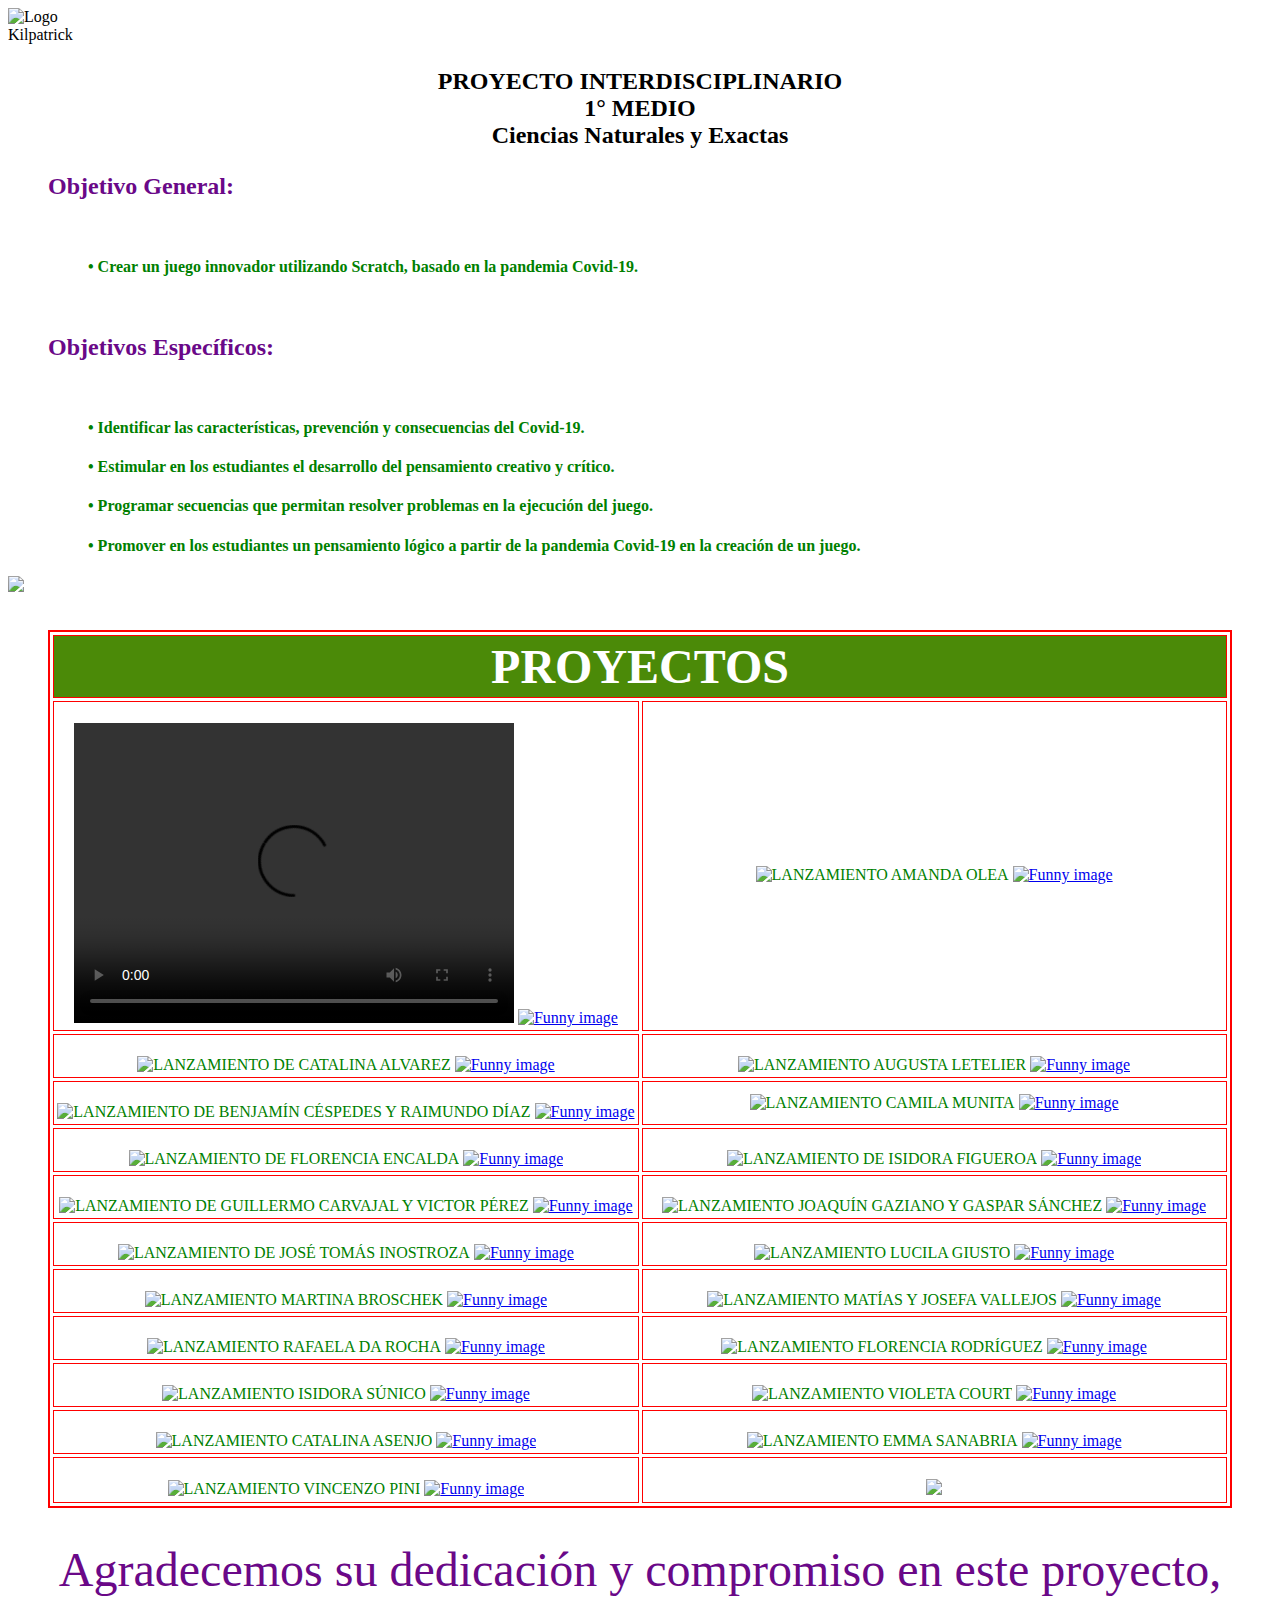
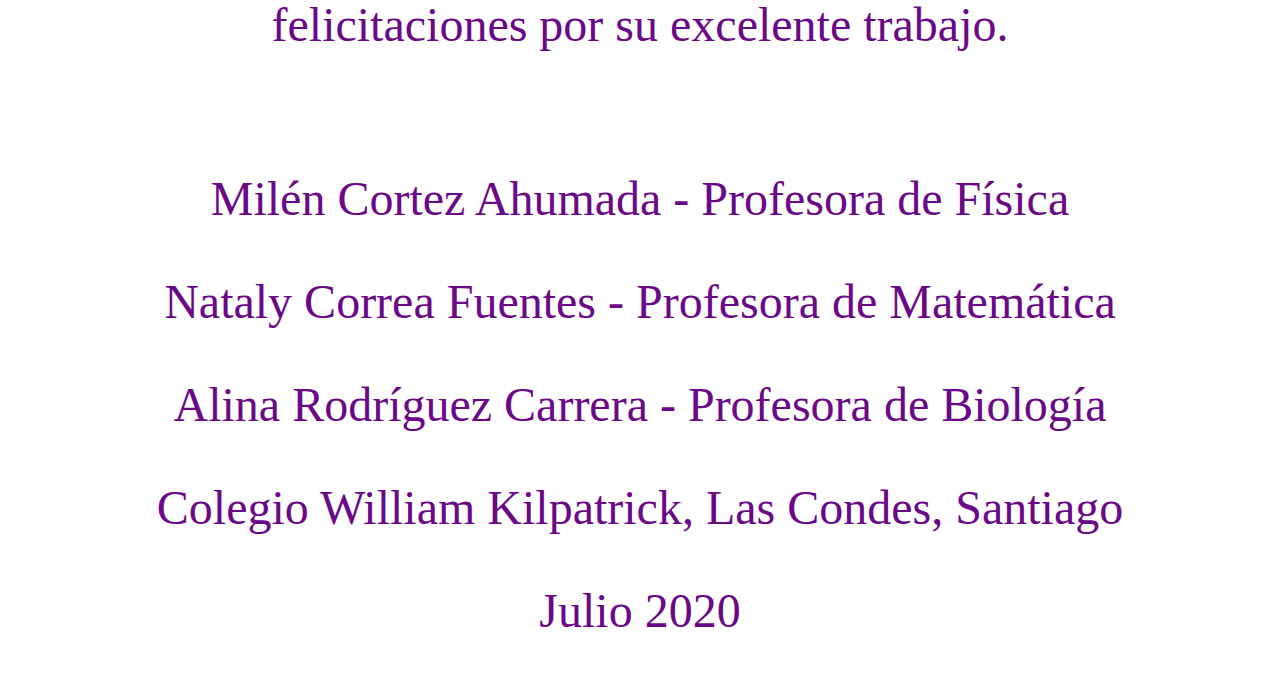
==== 1-1.html @ 4356cbbb "Rename 1.html to 1-1.html" ====
<!DOCTYPE html>
<html>
<head>
  <meta charset="utf-8">
  <meta name="viewport" content="width=device-width">
  <title>Proyecto Interdisciplinario</title>
  <link rel="shortcut icon" type="image/x-icon" href="imagenes/logo_kilpi.png">
  <link rel="stylesheet" type="text/css" href="css/estilos.css"/>
</head>

<body>
	
<div class="contenedor">
		<header>
			<div class="logo_kilpi"> <img align="center" src="imagenes/logo_kilpi.png"  alt="Logo Kilpatrick" title="Logo Kilpatrick" width="100" style="display:block"/> </div>
			<div> <h2> <p align="center"> PROYECTO INTERDISCIPLINARIO </br> 1° MEDIO </br> Ciencias Naturales y Exactas </h2> </div>

<section class="main">
<section class="articles"> 			
			<article>
				<ul>
						<h3> <p align="justify"> <FONT FACE="VERDANA" SIZE=5 COLOR="#6A0888"> Objetivo General: </font> </p> </h3> </li>
					</br>
					<ul> 
						<h4> <p align="justify"> <FONT FACE="VERDANA" SIZE=3 COLOR="green"> • Crear un juego innovador utilizando Scratch, basado en la pandemia Covid-19. </p> </h4> </li>
					</ul>
					</br>
				</ul>
			
				<ul>
						<h3> <p align="justify"> <FONT FACE="VERDANA" SIZE=5 COLOR="#6A0888"> Objetivos Específicos: </font> </p> </h3> </li>
					</br>
					<ul> 
						<h4> <p align="justify"> <FONT FACE="VERDANA" SIZE=3 COLOR="green"> • Identificar las características, prevención y consecuencias del Covid-19. </font> </p> </h4>
						<h4> <p align="justify"> <FONT FACE="VERDANA" SIZE=3 COLOR="green"> • Estimular en los estudiantes el desarrollo del pensamiento creativo y crítico. </font> </p> </h4>
						<h4> <p align="justify"> <FONT FACE="VERDANA" SIZE=3 COLOR="green"> • Programar secuencias que permitan resolver problemas en la ejecución del juego. </font> </p> </h4>
						<h4> <p align="justify"> <FONT FACE="VERDANA" SIZE=3 COLOR="green"> • Promover en los estudiantes un pensamiento lógico a partir de la pandemia Covid-19 en la creación de un juego. </font> </p> </h4>
					</ul>
				</ul>
			</article>

</section>
		<aside>
			<img src="imagenes/Scratch.GIF" width="200">
			<p>  </p>
		</aside>
		
</section>
		
<table BORDER=2 bordercolor="red" cellpadding="3" cellspacing="3" bordercolor="#000000" style="margin: 0 auto;">

<TR>
<td colspan="3" bgcolor="#4B8A08" align="center"> <font SIZE=8 color="#FFFFFF"> <strong>PROYECTOS</strong> </font> </td>
</TR>

<tr align="center"> 
		<td width="50%"> 
			</br>
			<video width="440" height="300" src="imagenes/1°/AGUSTIN.MP4" alt="LANZAMIENTO DE AGUSTIN MIRALLES" title="Hecho por Agustín Miralles" controls> </video>
			<a href="https://scratch.mit.edu/projects/401408385" target="_blank"><img src="imagenes/jugar.png" alt="Funny image" width="60"></a>
		</td>
	    <td width="50%"> 
			</br>
			<img src="imagenes/1°/AMANDA.PNG" alt="LANZAMIENTO AMANDA OLEA" title="Hecho por Amanda Olea" width="300">
			<a href="https://scratch.mit.edu/projects/403888484" target="_blank"><img src="imagenes/jugar.png" alt="Funny image" width="60"></a>
		</td>
</tr>

<tr align="center"> 
		<td width="50%"> 
		</br>
		<img src="imagenes/1°/ALVAREZ.JPG" alt="LANZAMIENTO DE CATALINA ALVAREZ" title="Hecho por Catalina Álvarez" width="300">
		<a href="https://scratch.mit.edu/projects/401417791" target="_blank"><img src="imagenes/jugar.png" alt="Funny image" width="60"></a>
		</td>
	    <td width="50%">  
		</br>
		<img src="imagenes/1°/augusta.jpg" alt="LANZAMIENTO AUGUSTA LETELIER" title="Hecho por Augusta Letelier" width="300">
		<a href="https://scratch.mit.edu/projects/404412240" target="_blank"><img src="imagenes/jugar.png" alt="Funny image" width="60"></a>
		</td>
</tr>
	
<tr align="center"> 
		<td width="50%">
		</br>
		<img src="imagenes/1°/BENJA-RAI.PNG" alt="LANZAMIENTO DE BENJAMÍN CÉSPEDES Y RAIMUNDO DÍAZ" title="Hecho por Benjamín Céspedes y Raimundo Díaz" width="300">
		<a href="https://scratch.mit.edu/projects/402448066" target="_blank"><img src="imagenes/jugar.png" alt="Funny image" width="70"></a>
	    </td width="50%">
		</br>
		<td colspan="1,5" align="center"> 
		<img src="imagenes/1°/CAMILA.PNG" alt="LANZAMIENTO CAMILA MUNITA" title="Hecho por Camila Munita" width="300">
		<a href="https://scratch.mit.edu/projects/404139812" target="_blank"><img src="imagenes/jugar.png" alt="Funny image" width="70"></a>
		</td>
</tr>

<tr align="center"> 
		<td width="50%">
		</br>
		<img src="imagenes/1°/ENCALADA.JPG" alt="LANZAMIENTO DE FLORENCIA ENCALDA" title="Hecho por Florencia Encalada" width="300">
		<a href="https://scratch.mit.edu/projects/408289671" target="_blank"><img src="imagenes/jugar.png" alt="Funny image" width="70"></a>
	    </td width="50%">
		<td colspan="1,5" align="center"> 
		</br>
		<img src="imagenes/1°/FIGUEROA.PNG" alt="LANZAMIENTO DE ISIDORA FIGUEROA" title="Hecho por Isidora Figueroa" width="300">
		<a href="https://scratch.mit.edu/projects/407211839" target="_blank"><img src="imagenes/jugar.png" alt="Funny image" width="70"></a>
		</td>
</tr>

<tr align="center"> 
		<td width="50%">
		</br>
		<img src="imagenes/1°/guille-victor.jpg" alt="LANZAMIENTO DE GUILLERMO CARVAJAL Y VICTOR PÉREZ" title="Hecho por Guillermo Carvajal y Victor Pérez" width="300">
		<a href="https://scratch.mit.edu/projects/395392257" target="_blank"><img src="imagenes/jugar.png" alt="Funny image" width="70"></a>
	    </td width="50%">
		<td colspan="1,5" align="center"> 
		</br>
		<img src="imagenes/1°/JOAQUIN-GASPAR.PNG" alt="LANZAMIENTO JOAQUÍN GAZIANO Y GASPAR SÁNCHEZ" title="Hecho por Joaquín Gaziano y Gaspar Sánchez" width="400">
		<a href="https://scratch.mit.edu/projects/405042905" target="_blank"><img src="imagenes/jugar.png" alt="Funny image" width="70"></a>
		</td>
</tr>

<tr align="center"> 
		<td width="50%">
		</br>
		<img src="imagenes/1°/josetomas.png" alt="LANZAMIENTO DE JOSÉ TOMÁS INOSTROZA" title="Hecho por José Tomás Inostroza" width="300">
		<a href="https://scratch.mit.edu/projects/402427537" target="_blank"><img src="imagenes/jugar.png" alt="Funny image" width="70"></a>
	    </td width="50%">
		<td colspan="1,5" align="center"> 
		</br>
		<img src="imagenes/1°/lucila.png" alt="LANZAMIENTO LUCILA GIUSTO" title="Hecho por Lucila Giusto" width="330">
		<a href="https://scratch.mit.edu/projects/404451162" target="_blank"><img src="imagenes/jugar.png" alt="Funny image" width="70"></a>
		</td>
</tr>

<tr align="center"> 
		<td width="25%"> 
		</br>
		<img src="imagenes/8°/MARTINA Y LUCIANO/MARTINA.JPG" alt="LANZAMIENTO MARTINA BROSCHEK" title="Hecho por MARTINA Y LUCIANO BROSCHEK" width="300">
		<a href="https://scratch.mit.edu/projects/402418276" target="_blank"><img src="imagenes/jugar.png" alt="Funny image" width="60"></a>
		</td>
		<td colspan="1,5" align="center"> 
		</br>
		<img src="imagenes/1°/jo-mati.jpg" alt="LANZAMIENTO MATÍAS Y JOSEFA VALLEJOS" title="Hecho por Matias y Josefa Vallejos" width="400">
		<a href="https://scratch.mit.edu/projects/401408369" target="_blank"><img src="imagenes/jugar.png" alt="Funny image" width="70"></a>
		</td>
</tr>

<tr align="center"> 
		<td colspan="1,5" align="center"> 
		</br>
		<img src="imagenes/1°/rafaela.jpg" alt="LANZAMIENTO RAFAELA DA ROCHA" title="Hecho por Rafaela Da Rocha" width="400">
		<a href="hhttps://scratch.mit.edu/projects/403531841" target="_blank"><img src="imagenes/jugar.png" alt="Funny image" width="70"></a>
		</td>
		<td colspan="1,5" align="center"> 
		</br>
		<img src="imagenes/1°/rodríguez.jpg" alt="LANZAMIENTO FLORENCIA RODRÍGUEZ" title="Hecho por Florencia Rodríguez" width="300">
		<a href="https://scratch.mit.edu/projects/402909483" target="_blank"><img src="imagenes/jugar.png" alt="Funny image" width="70"></a>
		</td>
</tr>

<tr align="center"> 
		<td colspan="1,5" align="center"> 
		</br>
		<img src="imagenes/1°/súnico.png" alt="LANZAMIENTO ISIDORA SÚNICO" title="Hecho por Isidora Súnico" width="350">
		<a href="https://scratch.mit.edu/projects/402479983" target="_blank"><img src="imagenes/jugar.png" alt="Funny image" width="70"></a>
		</td>
		<td colspan="1,5" align="center"> 
		</br>
		<img src="imagenes/1°/violeta.png" alt="LANZAMIENTO VIOLETA COURT" title="Hecho por Violeta Court" width="300">
		<a href="https://scratch.mit.edu/projects/401441262" target="_blank"><img src="imagenes/jugar.png" alt="Funny image" width="70"></a>
		</td>
</tr>

<tr align="center"> 
		<td colspan="1,5" align="center"> 
		</br>
		<img src="imagenes/1°/asenjo.jpg" alt="LANZAMIENTO CATALINA ASENJO" title="Hecho por Catalina Asenjo" width="300">
		<a href="https://scratch.mit.edu/projects/406111145" target="_blank"><img src="imagenes/jugar.png" alt="Funny image" width="70"></a>
		</td>
		<td colspan="1,5" align="center"> 
		</br>
		<img src="imagenes/1°/emma.PNG" alt="LANZAMIENTO EMMA SANABRIA" title="Hecho por Emma Sanabria" width="330">
		<a href="https://scratch.mit.edu/projects/407466193" target="_blank"><img src="imagenes/jugar.png" alt="Funny image" width="70"></a>
		</td>
</tr>

<tr align="center"> 
		<td colspan="1,5" align="center"> 
		</br>
		<img src="imagenes/1°/pini.png" alt="LANZAMIENTO VINCENZO PINI" title="Hecho por Vincenzo Pini" width="300">
		<a href="https://scratch.mit.edu/projects/403528498/" target="_blank"><img src="imagenes/jugar.png" alt="Funny image" width="70"></a>
		</td>
		<td colspan="1,5" align="center"> 
		</br>
		<img src="imagenes/Scratch.GIF" width="200">
		</td>
</tr>


</table>

</br>

<p align="center"> <FONT FACE="VERDANA" SIZE=7 COLOR="#6A0888"> Agradecemos su dedicación y compromiso en este proyecto, felicitaciones por su excelente trabajo. </P>

</br>
	<footer>
		<p align="center"> Milén Cortez Ahumada - Profesora de Física </p>
		<p align="center"> Nataly Correa Fuentes - Profesora de Matemática </p>
		<p align="center"> Alina Rodríguez Carrera - Profesora de Biología </p>
		<p align="center"> Colegio William Kilpatrick, Las Condes, Santiago </p>
		<p align="center"> Julio 2020 </p>
	</footer>
	
</div>	

 </body>
</html>
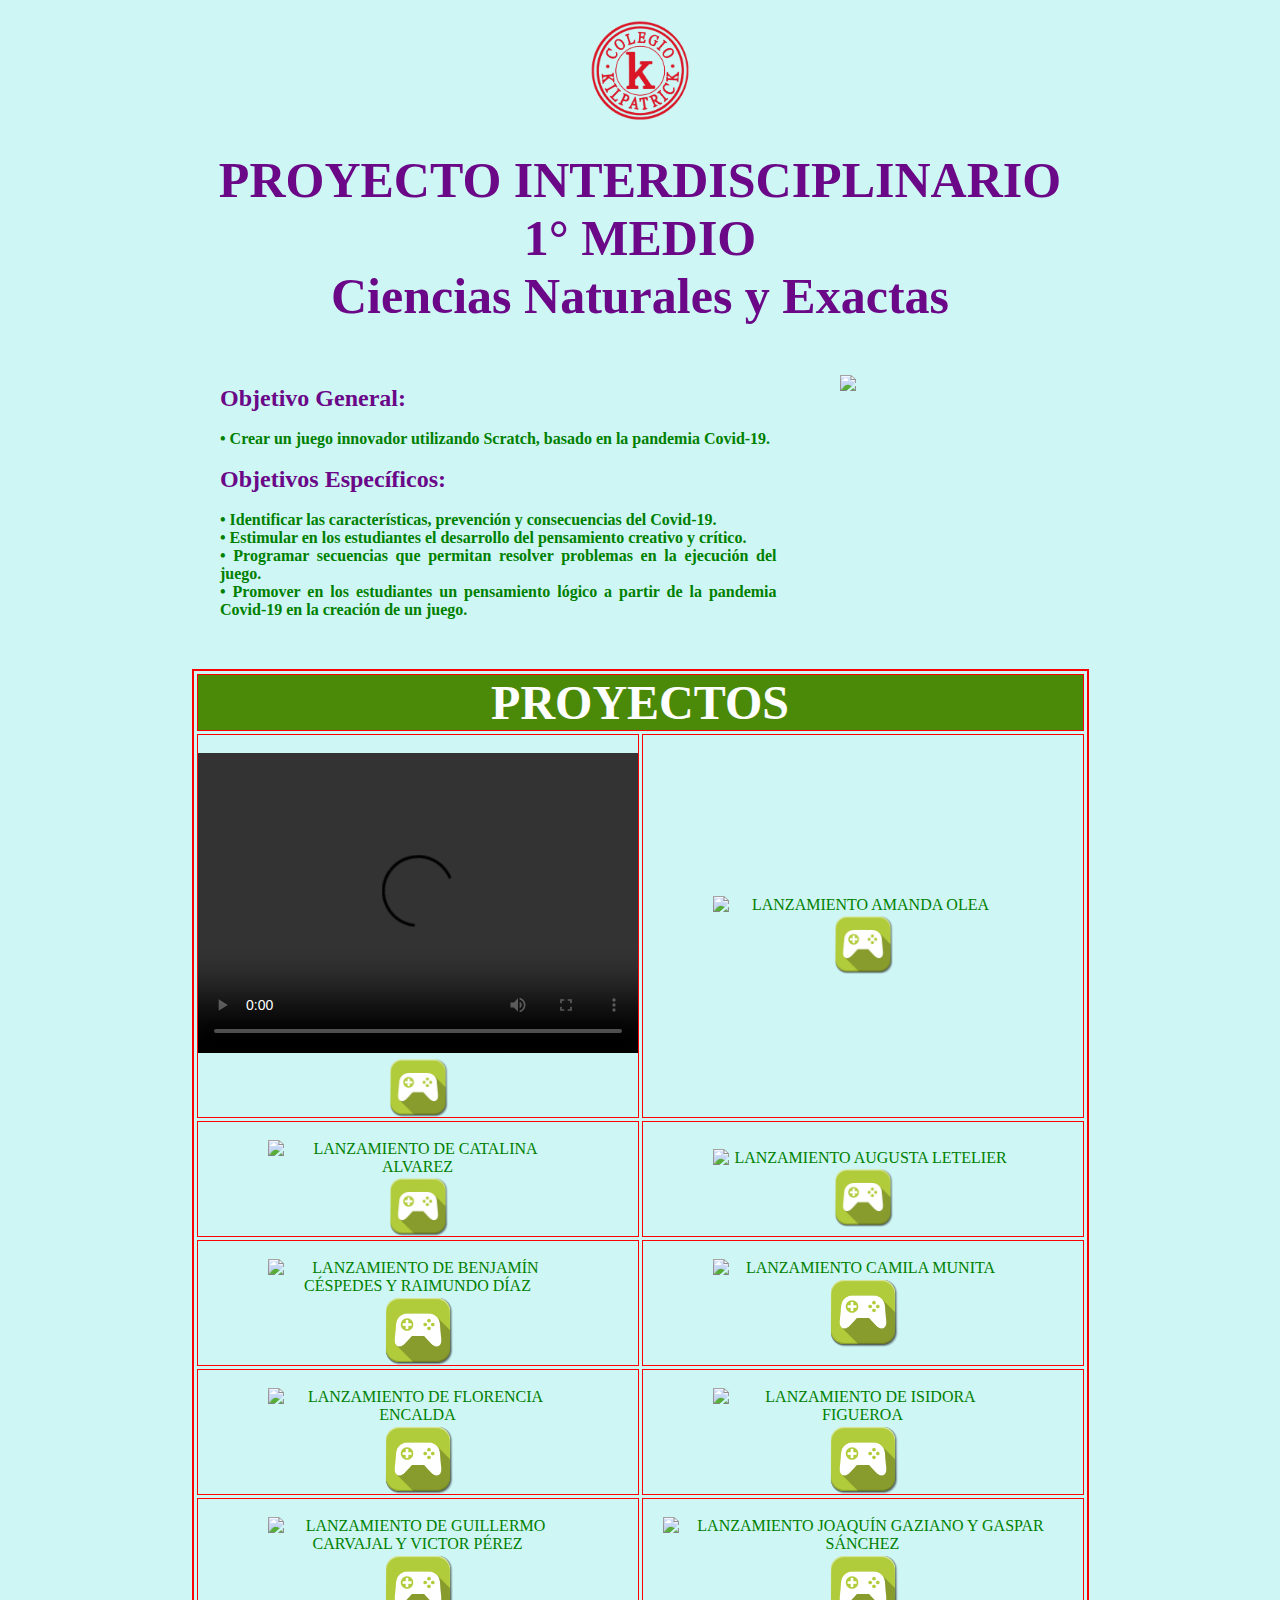
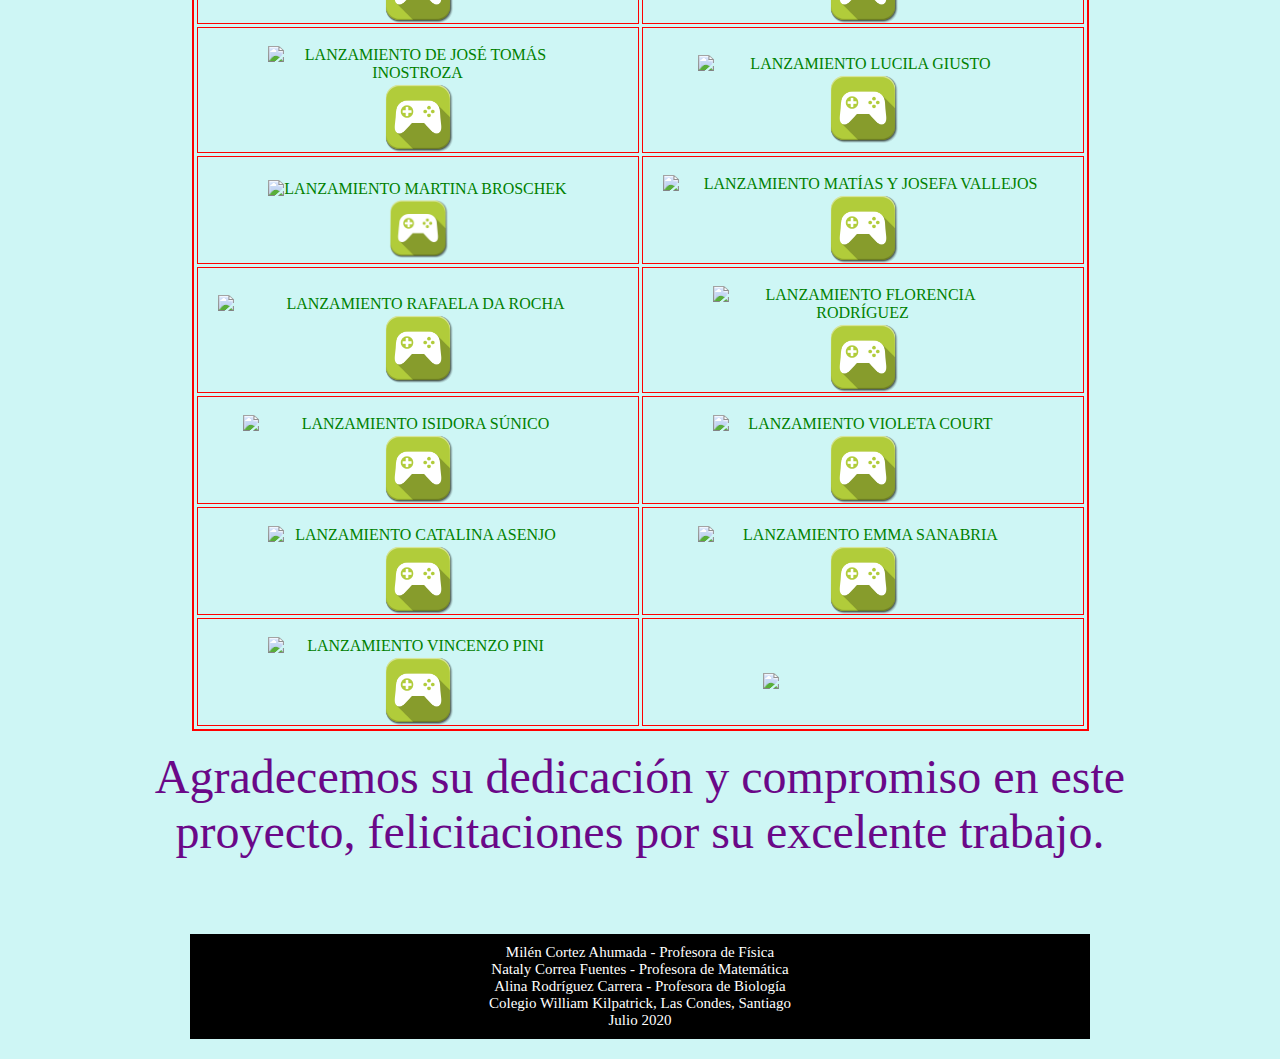
==== commit 0212b219: "Rename 1.html to 1-1.html" ====
--- a/1-1.html
+++ b/1-1.html
@@ -41,7 +41,7 @@
 
 </section>
 		<aside>
-			<img src="imagenes/Scratch.GIF" width="200">
+			<img src="imagenes/Scratch.GIF" width="300" align="center">
 			<p>  </p>
 		</aside>
 		
@@ -134,7 +134,7 @@
 <tr align="center"> 
 		<td width="25%"> 
 		</br>
-		<img src="imagenes/8°/MARTINA Y LUCIANO/MARTINA.JPG" alt="LANZAMIENTO MARTINA BROSCHEK" title="Hecho por MARTINA Y LUCIANO BROSCHEK" width="300">
+		<img src="imagenes/1°/luciano.JPG" alt="LANZAMIENTO MARTINA BROSCHEK" title="Hecho por MARTINA Y LUCIANO BROSCHEK" width="300">
 		<a href="https://scratch.mit.edu/projects/402418276" target="_blank"><img src="imagenes/jugar.png" alt="Funny image" width="60"></a>
 		</td>
 		<td colspan="1,5" align="center"> 
--- a/css/estilos.css
+++ b/css/estilos.css
@@ -0,0 +1,160 @@
+/* toda la página */
+*{
+	margin:0;
+	padding:0;
+	}
+
+/*imagenes*/	
+img{
+	display:block;
+	margin:auto;
+	}
+
+/*fondo*/
+	
+body {
+	background:#CEF6F5;
+	}
+
+/* título */
+
+header {
+		margin:auto;
+		width:500px;
+		}
+		
+header h2 {
+		color:#6A0888;
+		clear:both;
+		padding:10px 0px;
+		text-align:center;
+		margin:20px auto;
+		font-family:cursive;
+		font-size:50px;
+		font-style;oblique;
+		}
+		
+ul, ol {
+		list-style:none;
+		}
+
+
+	
+header, .main, footer{
+					width:90%;
+					max-width:1000px;
+					margin:20px auto;		
+					}
+/*menú */
+
+.navegacion{
+			width:1000px;
+			margin:30px auto;
+			background:#FDF2E9;
+			text-align: center;
+            }
+
+.navegacion ul {
+              list-style: none;
+			  }
+
+.menu > li {
+			position:relative;
+			display:inline-block;
+			}
+
+.menu > li > a{
+				display:block;
+				padding: 15px 20px;
+				background: #FDF2E9;
+				color:#6C3483;	
+				font-family:fantasy;				
+				text-decoration:none;
+				justify-content: space-evenly;
+				}
+
+.menu li a:hover {
+				  color: #F1948A;
+				  transition: all .3s;
+				  }
+						
+/* SUB MENÚ */
+
+.submenu {
+				background: #FDF2E9;
+				position:absolute;
+				width:150%;
+				visibility:hidden;
+				opacity:0;
+				transition:opacity 1.5s;
+			  }
+
+.submenu ul {
+              list-style:none; 
+			   }
+				  
+.submenu > li > a{
+				display:block;
+				padding:15px;
+				color:black;
+				font-family:fantasy;
+				text-decoration:none;
+				}
+				  
+.menu li:hover .submenu {
+						visibility:visible;
+						opacity:1;
+						}
+			  
+
+/* CUADROS */
+						
+.main .articles {
+				width:68.5%;
+				margin-right:1.5%;
+				float:left;
+				}
+
+.main .articles article {
+				padding:30px;
+				margin-bottom:20px;
+				}
+
+
+div > p {					width:90%;
+					max-width:1000px;
+margin:20px auto}
+
+aside {
+		width:30%;
+		background:;
+		float:left;
+		padding:20px;
+		box-sizing:border-box;
+	  }
+			
+footer {
+		background:black;
+		color:white;
+		clear:both;
+		padding:10px 0px;
+		font-size:15px;
+		text-align:center;
+       }
+
+/* TABLAS */
+
+/*table { 
+    width:90%;
+	border-spacing: 1px 5px;
+    border-collapse: separate;
+}
+td { 
+    padding: 2px;
+}*/
+
+
+/* *{
+	margin:0;
+	padding:0;
+} */
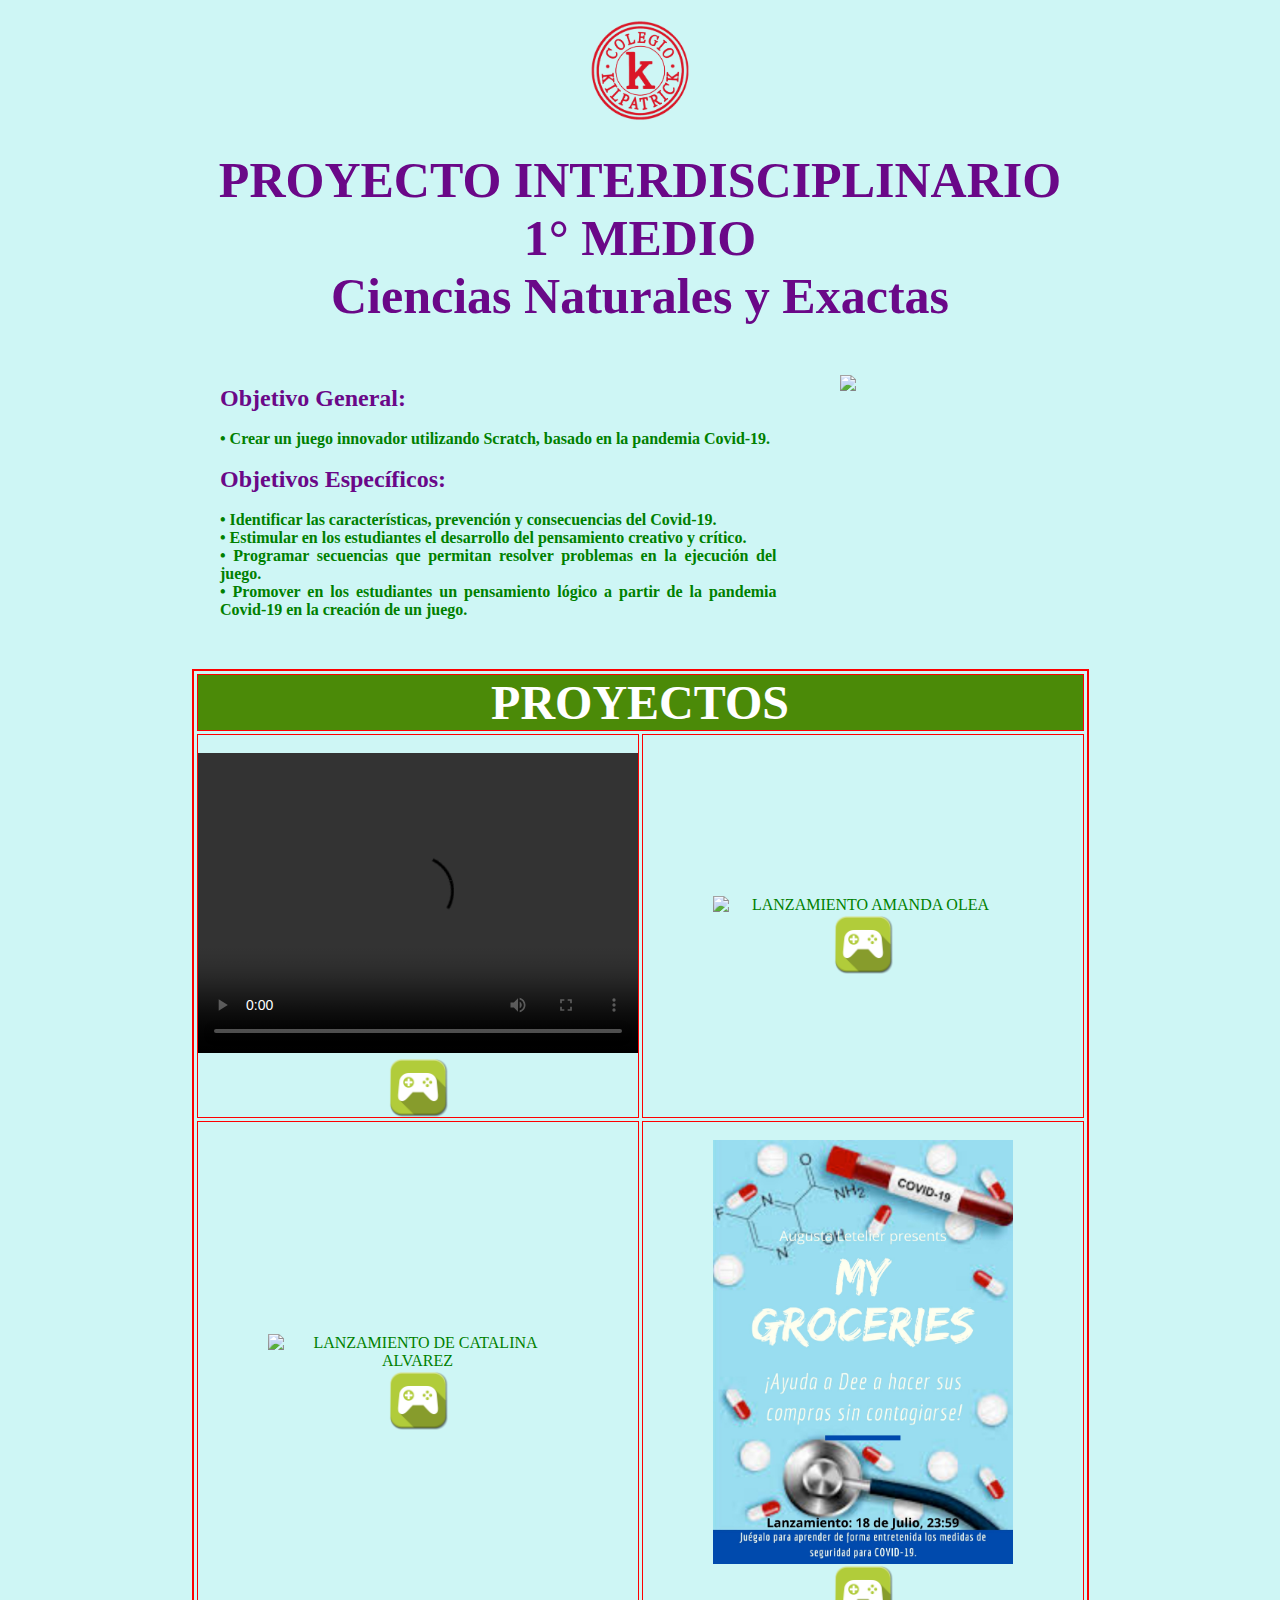
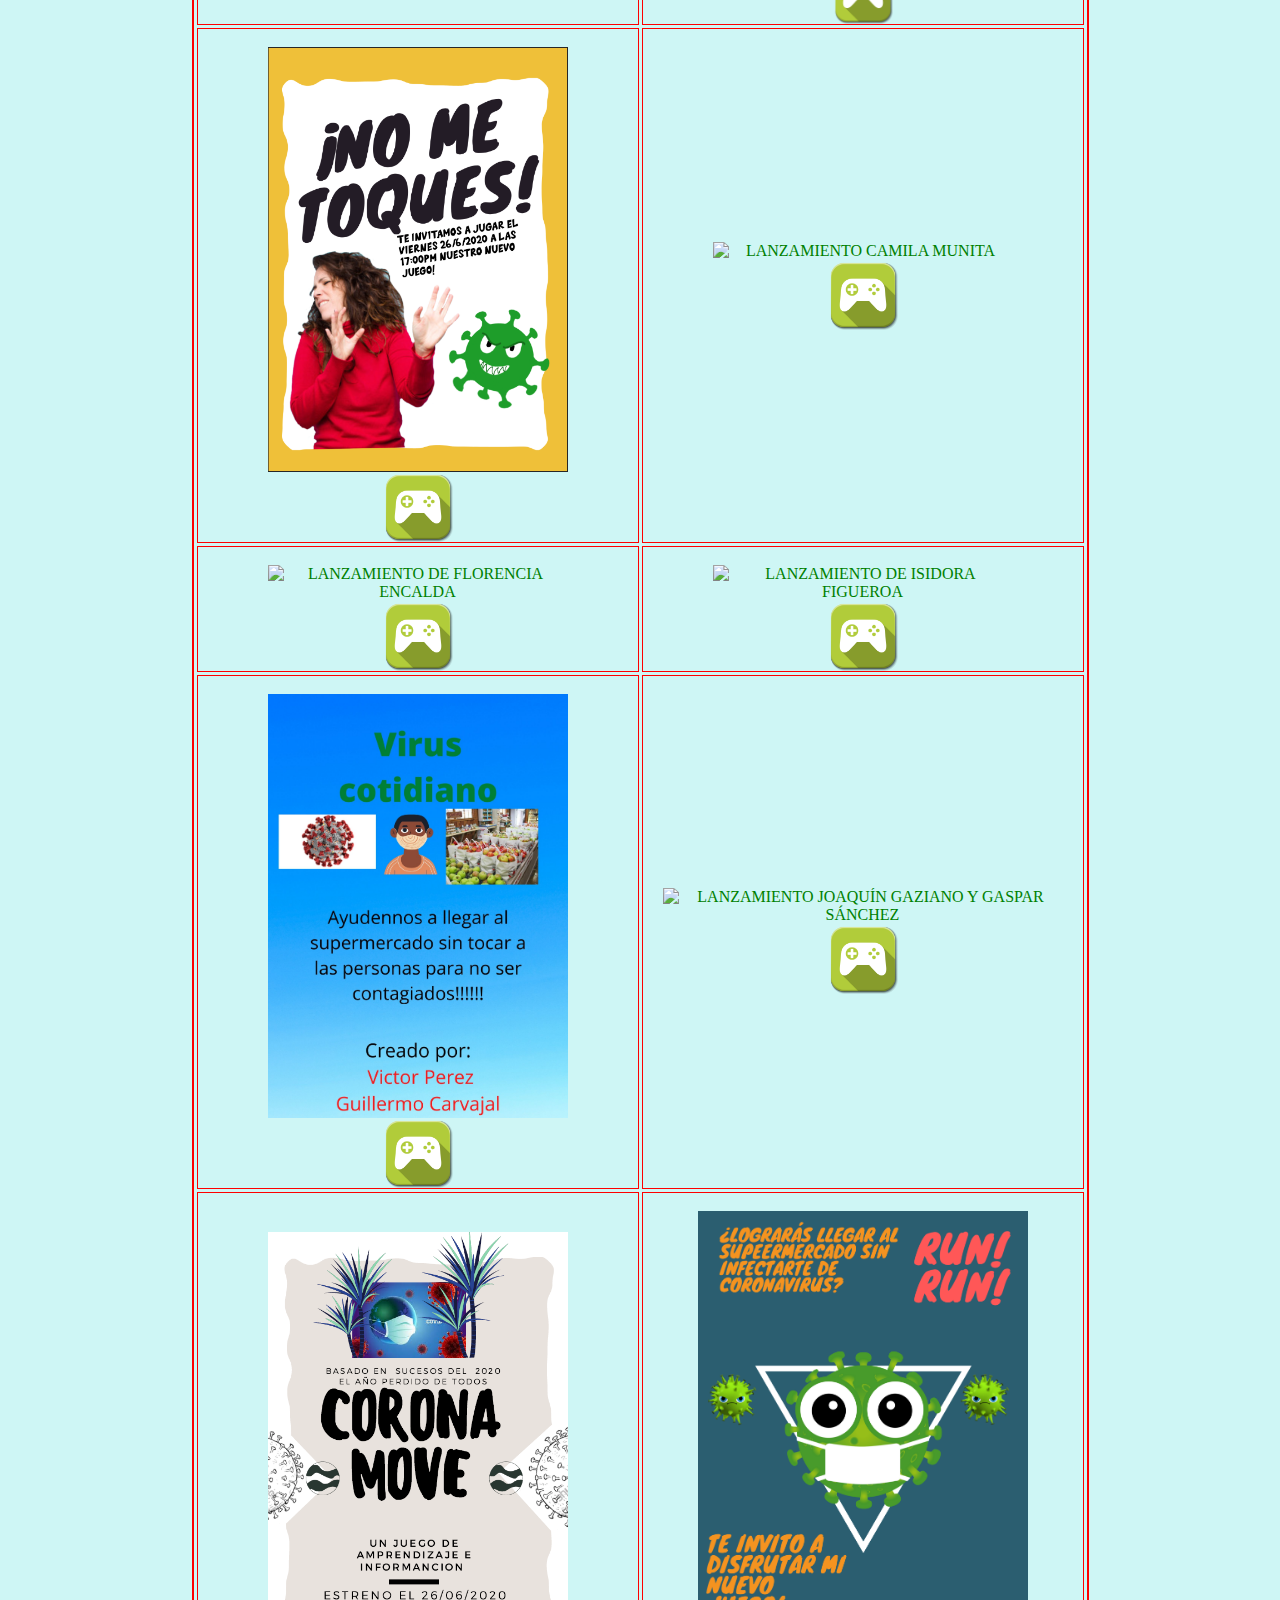
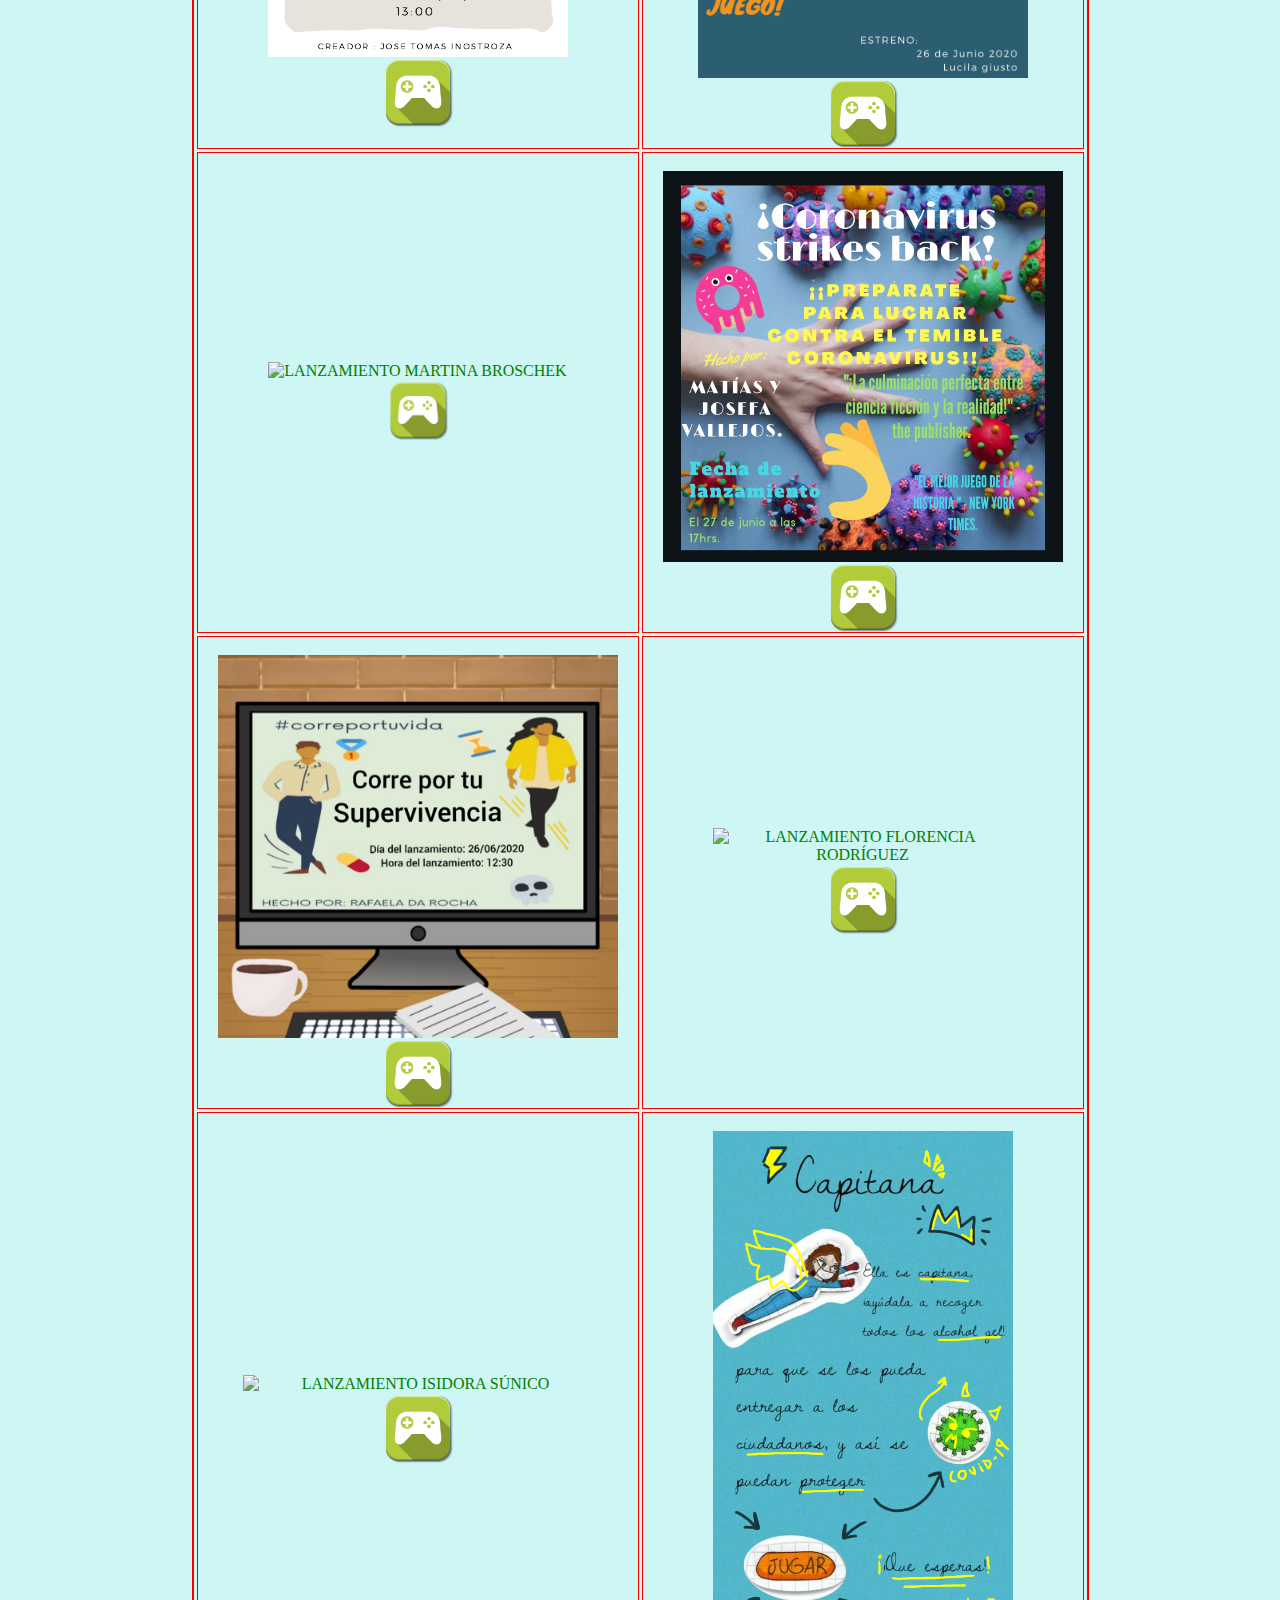
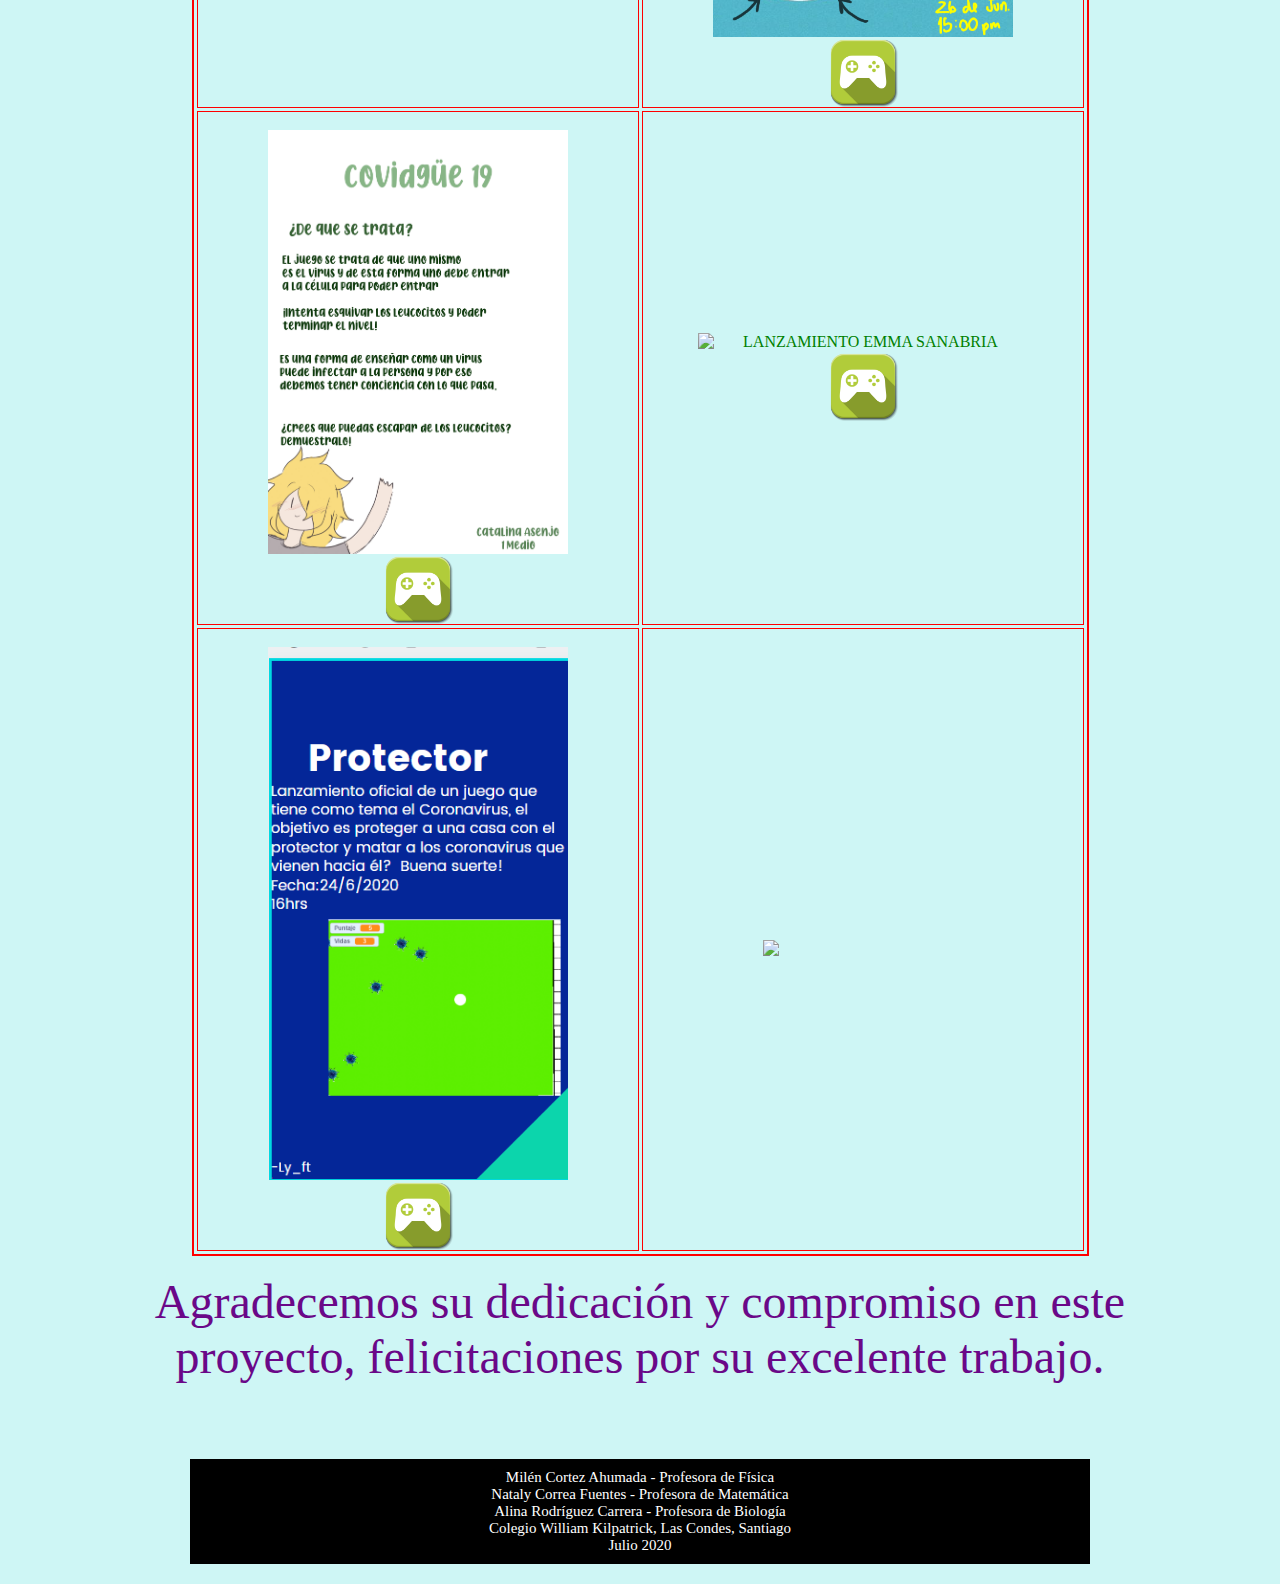
==== commit ade7ab71: "Rename 1.html to 1-1.html" ====
--- a/1-1.html
+++ b/1-1.html
@@ -56,12 +56,12 @@
 <tr align="center"> 
 		<td width="50%"> 
 			</br>
-			<video width="440" height="300" src="imagenes/1°/AGUSTIN.MP4" alt="LANZAMIENTO DE AGUSTIN MIRALLES" title="Hecho por Agustín Miralles" controls> </video>
+			<video width="440" height="300" src="imagenes/1/agustin.MP4" alt="LANZAMIENTO DE AGUSTIN MIRALLES" title="Hecho por Agustín Miralles" controls> </video>
 			<a href="https://scratch.mit.edu/projects/401408385" target="_blank"><img src="imagenes/jugar.png" alt="Funny image" width="60"></a>
 		</td>
 	    <td width="50%"> 
 			</br>
-			<img src="imagenes/1°/AMANDA.PNG" alt="LANZAMIENTO AMANDA OLEA" title="Hecho por Amanda Olea" width="300">
+			<img src="imagenes/1/amanda.PNG" alt="LANZAMIENTO AMANDA OLEA" title="Hecho por Amanda Olea" width="300">
 			<a href="https://scratch.mit.edu/projects/403888484" target="_blank"><img src="imagenes/jugar.png" alt="Funny image" width="60"></a>
 		</td>
 </tr>
@@ -69,12 +69,12 @@
 <tr align="center"> 
 		<td width="50%"> 
 		</br>
-		<img src="imagenes/1°/ALVAREZ.JPG" alt="LANZAMIENTO DE CATALINA ALVAREZ" title="Hecho por Catalina Álvarez" width="300">
+		<img src="imagenes/1/alvarez.JPG" alt="LANZAMIENTO DE CATALINA ALVAREZ" title="Hecho por Catalina Álvarez" width="300">
 		<a href="https://scratch.mit.edu/projects/401417791" target="_blank"><img src="imagenes/jugar.png" alt="Funny image" width="60"></a>
 		</td>
 	    <td width="50%">  
 		</br>
-		<img src="imagenes/1°/augusta.jpg" alt="LANZAMIENTO AUGUSTA LETELIER" title="Hecho por Augusta Letelier" width="300">
+		<img src="imagenes/1/augusta.jpg" alt="LANZAMIENTO AUGUSTA LETELIER" title="Hecho por Augusta Letelier" width="300">
 		<a href="https://scratch.mit.edu/projects/404412240" target="_blank"><img src="imagenes/jugar.png" alt="Funny image" width="60"></a>
 		</td>
 </tr>
@@ -82,12 +82,12 @@
 <tr align="center"> 
 		<td width="50%">
 		</br>
-		<img src="imagenes/1°/BENJA-RAI.PNG" alt="LANZAMIENTO DE BENJAMÍN CÉSPEDES Y RAIMUNDO DÍAZ" title="Hecho por Benjamín Céspedes y Raimundo Díaz" width="300">
+		<img src="imagenes/1/benja-rai.PNG" alt="LANZAMIENTO DE BENJAMÍN CÉSPEDES Y RAIMUNDO DÍAZ" title="Hecho por Benjamín Céspedes y Raimundo Díaz" width="300">
 		<a href="https://scratch.mit.edu/projects/402448066" target="_blank"><img src="imagenes/jugar.png" alt="Funny image" width="70"></a>
 	    </td width="50%">
 		</br>
 		<td colspan="1,5" align="center"> 
-		<img src="imagenes/1°/CAMILA.PNG" alt="LANZAMIENTO CAMILA MUNITA" title="Hecho por Camila Munita" width="300">
+		<img src="imagenes/1/camila.PNG" alt="LANZAMIENTO CAMILA MUNITA" title="Hecho por Camila Munita" width="300">
 		<a href="https://scratch.mit.edu/projects/404139812" target="_blank"><img src="imagenes/jugar.png" alt="Funny image" width="70"></a>
 		</td>
 </tr>
@@ -95,12 +95,12 @@
 <tr align="center"> 
 		<td width="50%">
 		</br>
-		<img src="imagenes/1°/ENCALADA.JPG" alt="LANZAMIENTO DE FLORENCIA ENCALDA" title="Hecho por Florencia Encalada" width="300">
+		<img src="imagenes/1/encalada.JPG" alt="LANZAMIENTO DE FLORENCIA ENCALDA" title="Hecho por Florencia Encalada" width="300">
 		<a href="https://scratch.mit.edu/projects/408289671" target="_blank"><img src="imagenes/jugar.png" alt="Funny image" width="70"></a>
 	    </td width="50%">
 		<td colspan="1,5" align="center"> 
 		</br>
-		<img src="imagenes/1°/FIGUEROA.PNG" alt="LANZAMIENTO DE ISIDORA FIGUEROA" title="Hecho por Isidora Figueroa" width="300">
+		<img src="imagenes/1/figueroa.PNG" alt="LANZAMIENTO DE ISIDORA FIGUEROA" title="Hecho por Isidora Figueroa" width="300">
 		<a href="https://scratch.mit.edu/projects/407211839" target="_blank"><img src="imagenes/jugar.png" alt="Funny image" width="70"></a>
 		</td>
 </tr>
@@ -108,12 +108,12 @@
 <tr align="center"> 
 		<td width="50%">
 		</br>
-		<img src="imagenes/1°/guille-victor.jpg" alt="LANZAMIENTO DE GUILLERMO CARVAJAL Y VICTOR PÉREZ" title="Hecho por Guillermo Carvajal y Victor Pérez" width="300">
+		<img src="imagenes/1/guille-victor.jpg" alt="LANZAMIENTO DE GUILLERMO CARVAJAL Y VICTOR PÉREZ" title="Hecho por Guillermo Carvajal y Victor Pérez" width="300">
 		<a href="https://scratch.mit.edu/projects/395392257" target="_blank"><img src="imagenes/jugar.png" alt="Funny image" width="70"></a>
 	    </td width="50%">
 		<td colspan="1,5" align="center"> 
 		</br>
-		<img src="imagenes/1°/JOAQUIN-GASPAR.PNG" alt="LANZAMIENTO JOAQUÍN GAZIANO Y GASPAR SÁNCHEZ" title="Hecho por Joaquín Gaziano y Gaspar Sánchez" width="400">
+		<img src="imagenes/1/joaquin-gaspar.PNG" alt="LANZAMIENTO JOAQUÍN GAZIANO Y GASPAR SÁNCHEZ" title="Hecho por Joaquín Gaziano y Gaspar Sánchez" width="400">
 		<a href="https://scratch.mit.edu/projects/405042905" target="_blank"><img src="imagenes/jugar.png" alt="Funny image" width="70"></a>
 		</td>
 </tr>
@@ -121,12 +121,12 @@
 <tr align="center"> 
 		<td width="50%">
 		</br>
-		<img src="imagenes/1°/josetomas.png" alt="LANZAMIENTO DE JOSÉ TOMÁS INOSTROZA" title="Hecho por José Tomás Inostroza" width="300">
+		<img src="imagenes/1/josetomas.png" alt="LANZAMIENTO DE JOSÉ TOMÁS INOSTROZA" title="Hecho por José Tomás Inostroza" width="300">
 		<a href="https://scratch.mit.edu/projects/402427537" target="_blank"><img src="imagenes/jugar.png" alt="Funny image" width="70"></a>
 	    </td width="50%">
 		<td colspan="1,5" align="center"> 
 		</br>
-		<img src="imagenes/1°/lucila.png" alt="LANZAMIENTO LUCILA GIUSTO" title="Hecho por Lucila Giusto" width="330">
+		<img src="imagenes/1/lucila.png" alt="LANZAMIENTO LUCILA GIUSTO" title="Hecho por Lucila Giusto" width="330">
 		<a href="https://scratch.mit.edu/projects/404451162" target="_blank"><img src="imagenes/jugar.png" alt="Funny image" width="70"></a>
 		</td>
 </tr>
@@ -134,12 +134,12 @@
 <tr align="center"> 
 		<td width="25%"> 
 		</br>
-		<img src="imagenes/1°/luciano.JPG" alt="LANZAMIENTO MARTINA BROSCHEK" title="Hecho por MARTINA Y LUCIANO BROSCHEK" width="300">
+		<img src="imagenes/1/luciano.JPG" alt="LANZAMIENTO MARTINA BROSCHEK" title="Hecho por MARTINA Y LUCIANO BROSCHEK" width="300">
 		<a href="https://scratch.mit.edu/projects/402418276" target="_blank"><img src="imagenes/jugar.png" alt="Funny image" width="60"></a>
 		</td>
 		<td colspan="1,5" align="center"> 
 		</br>
-		<img src="imagenes/1°/jo-mati.jpg" alt="LANZAMIENTO MATÍAS Y JOSEFA VALLEJOS" title="Hecho por Matias y Josefa Vallejos" width="400">
+		<img src="imagenes/1/jo-mati.jpg" alt="LANZAMIENTO MATÍAS Y JOSEFA VALLEJOS" title="Hecho por Matias y Josefa Vallejos" width="400">
 		<a href="https://scratch.mit.edu/projects/401408369" target="_blank"><img src="imagenes/jugar.png" alt="Funny image" width="70"></a>
 		</td>
 </tr>
@@ -147,12 +147,12 @@
 <tr align="center"> 
 		<td colspan="1,5" align="center"> 
 		</br>
-		<img src="imagenes/1°/rafaela.jpg" alt="LANZAMIENTO RAFAELA DA ROCHA" title="Hecho por Rafaela Da Rocha" width="400">
+		<img src="imagenes/1/rafaela.jpg" alt="LANZAMIENTO RAFAELA DA ROCHA" title="Hecho por Rafaela Da Rocha" width="400">
 		<a href="hhttps://scratch.mit.edu/projects/403531841" target="_blank"><img src="imagenes/jugar.png" alt="Funny image" width="70"></a>
 		</td>
 		<td colspan="1,5" align="center"> 
 		</br>
-		<img src="imagenes/1°/rodríguez.jpg" alt="LANZAMIENTO FLORENCIA RODRÍGUEZ" title="Hecho por Florencia Rodríguez" width="300">
+		<img src="imagenes/1/rodriguez.jpg" alt="LANZAMIENTO FLORENCIA RODRÍGUEZ" title="Hecho por Florencia Rodríguez" width="300">
 		<a href="https://scratch.mit.edu/projects/402909483" target="_blank"><img src="imagenes/jugar.png" alt="Funny image" width="70"></a>
 		</td>
 </tr>
@@ -160,12 +160,12 @@
 <tr align="center"> 
 		<td colspan="1,5" align="center"> 
 		</br>
-		<img src="imagenes/1°/súnico.png" alt="LANZAMIENTO ISIDORA SÚNICO" title="Hecho por Isidora Súnico" width="350">
+		<img src="imagenes/1/sunico.png" alt="LANZAMIENTO ISIDORA SÚNICO" title="Hecho por Isidora Súnico" width="350">
 		<a href="https://scratch.mit.edu/projects/402479983" target="_blank"><img src="imagenes/jugar.png" alt="Funny image" width="70"></a>
 		</td>
 		<td colspan="1,5" align="center"> 
 		</br>
-		<img src="imagenes/1°/violeta.png" alt="LANZAMIENTO VIOLETA COURT" title="Hecho por Violeta Court" width="300">
+		<img src="imagenes/1/violeta.png" alt="LANZAMIENTO VIOLETA COURT" title="Hecho por Violeta Court" width="300">
 		<a href="https://scratch.mit.edu/projects/401441262" target="_blank"><img src="imagenes/jugar.png" alt="Funny image" width="70"></a>
 		</td>
 </tr>
@@ -173,12 +173,12 @@
 <tr align="center"> 
 		<td colspan="1,5" align="center"> 
 		</br>
-		<img src="imagenes/1°/asenjo.jpg" alt="LANZAMIENTO CATALINA ASENJO" title="Hecho por Catalina Asenjo" width="300">
+		<img src="imagenes/1/asenjo.jpg" alt="LANZAMIENTO CATALINA ASENJO" title="Hecho por Catalina Asenjo" width="300">
 		<a href="https://scratch.mit.edu/projects/406111145" target="_blank"><img src="imagenes/jugar.png" alt="Funny image" width="70"></a>
 		</td>
 		<td colspan="1,5" align="center"> 
 		</br>
-		<img src="imagenes/1°/emma.PNG" alt="LANZAMIENTO EMMA SANABRIA" title="Hecho por Emma Sanabria" width="330">
+		<img src="imagenes/1/emma.PNG" alt="LANZAMIENTO EMMA SANABRIA" title="Hecho por Emma Sanabria" width="330">
 		<a href="https://scratch.mit.edu/projects/407466193" target="_blank"><img src="imagenes/jugar.png" alt="Funny image" width="70"></a>
 		</td>
 </tr>
@@ -186,7 +186,7 @@
 <tr align="center"> 
 		<td colspan="1,5" align="center"> 
 		</br>
-		<img src="imagenes/1°/pini.png" alt="LANZAMIENTO VINCENZO PINI" title="Hecho por Vincenzo Pini" width="300">
+		<img src="imagenes/1/pini.png" alt="LANZAMIENTO VINCENZO PINI" title="Hecho por Vincenzo Pini" width="300">
 		<a href="https://scratch.mit.edu/projects/403528498/" target="_blank"><img src="imagenes/jugar.png" alt="Funny image" width="70"></a>
 		</td>
 		<td colspan="1,5" align="center"> 
@@ -215,4 +215,3 @@
 
  </body>
 </html>
-
